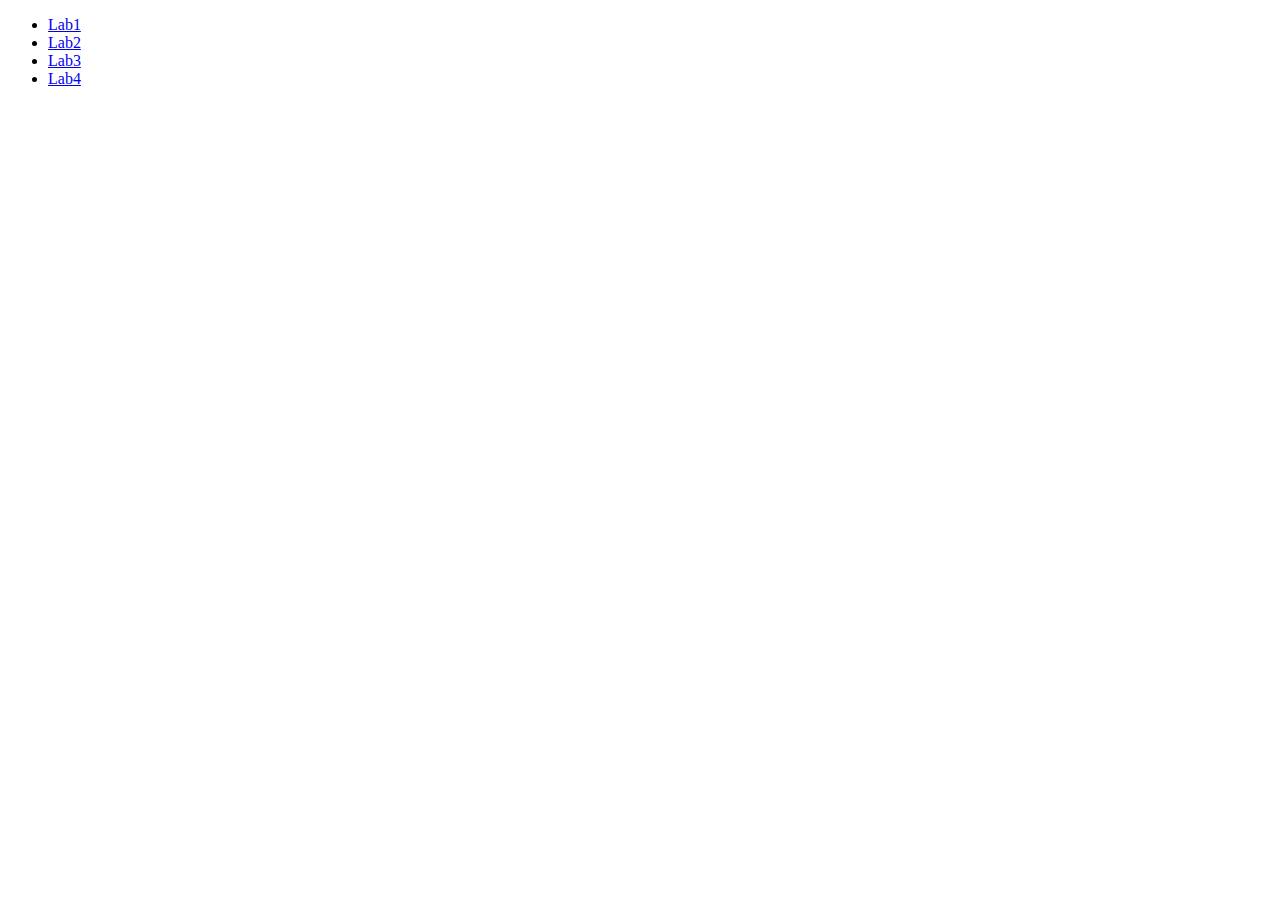
==== index.html @ 152aea80 "." ====
<!DOCTYPE HTML>
<html>
    <head>
        <meta charset="UTF-8" />
        <title>Laborationer i 1DV403</title>
    </head>
    <body>
        <ul>
            <li><a href="1-vandalen/index.html">Lab1</a></li>
            <li><a href="2-labbymezzage/index.html">Lab2</a></li>
            <li><a href="3-gameon/memory/index.html">Lab3</a></li>
            <li><a href="4-thequiz/index.html">Lab4</a></li>
            
            
        </ul>
    </body>
    
    
    
</html>
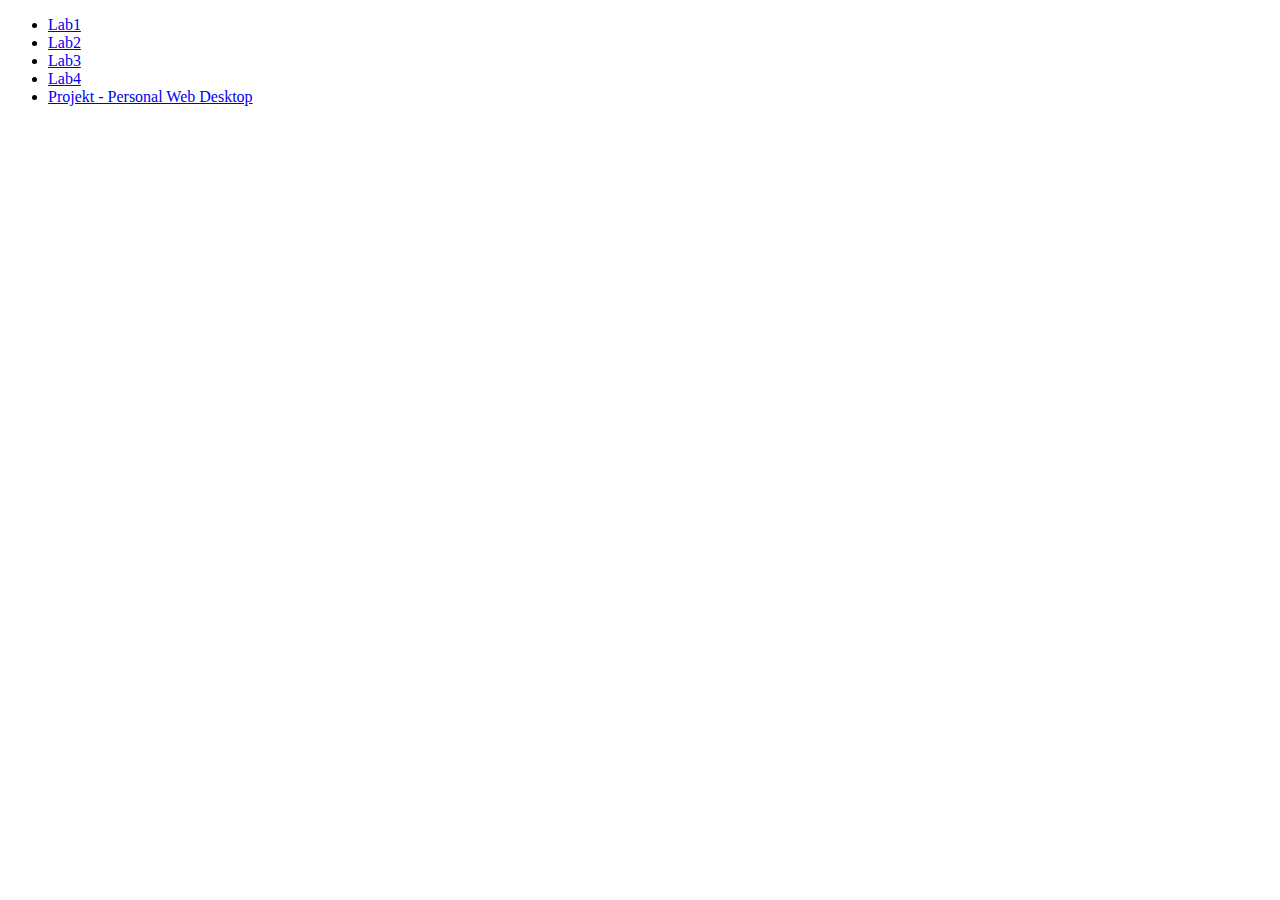
==== commit ab25705d: "Added contentdiv to window for the app-content. Scrollable" ====
--- a/index.html
+++ b/index.html
@@ -10,6 +10,7 @@
             <li><a href="2-labbymezzage/index.html">Lab2</a></li>
             <li><a href="3-gameon/memory/index.html">Lab3</a></li>
             <li><a href="4-thequiz/index.html">Lab4</a></li>
+            <li><a href="5-PWD/index.html">Projekt - Personal Web Desktop</a></li>
             
             
         </ul>
